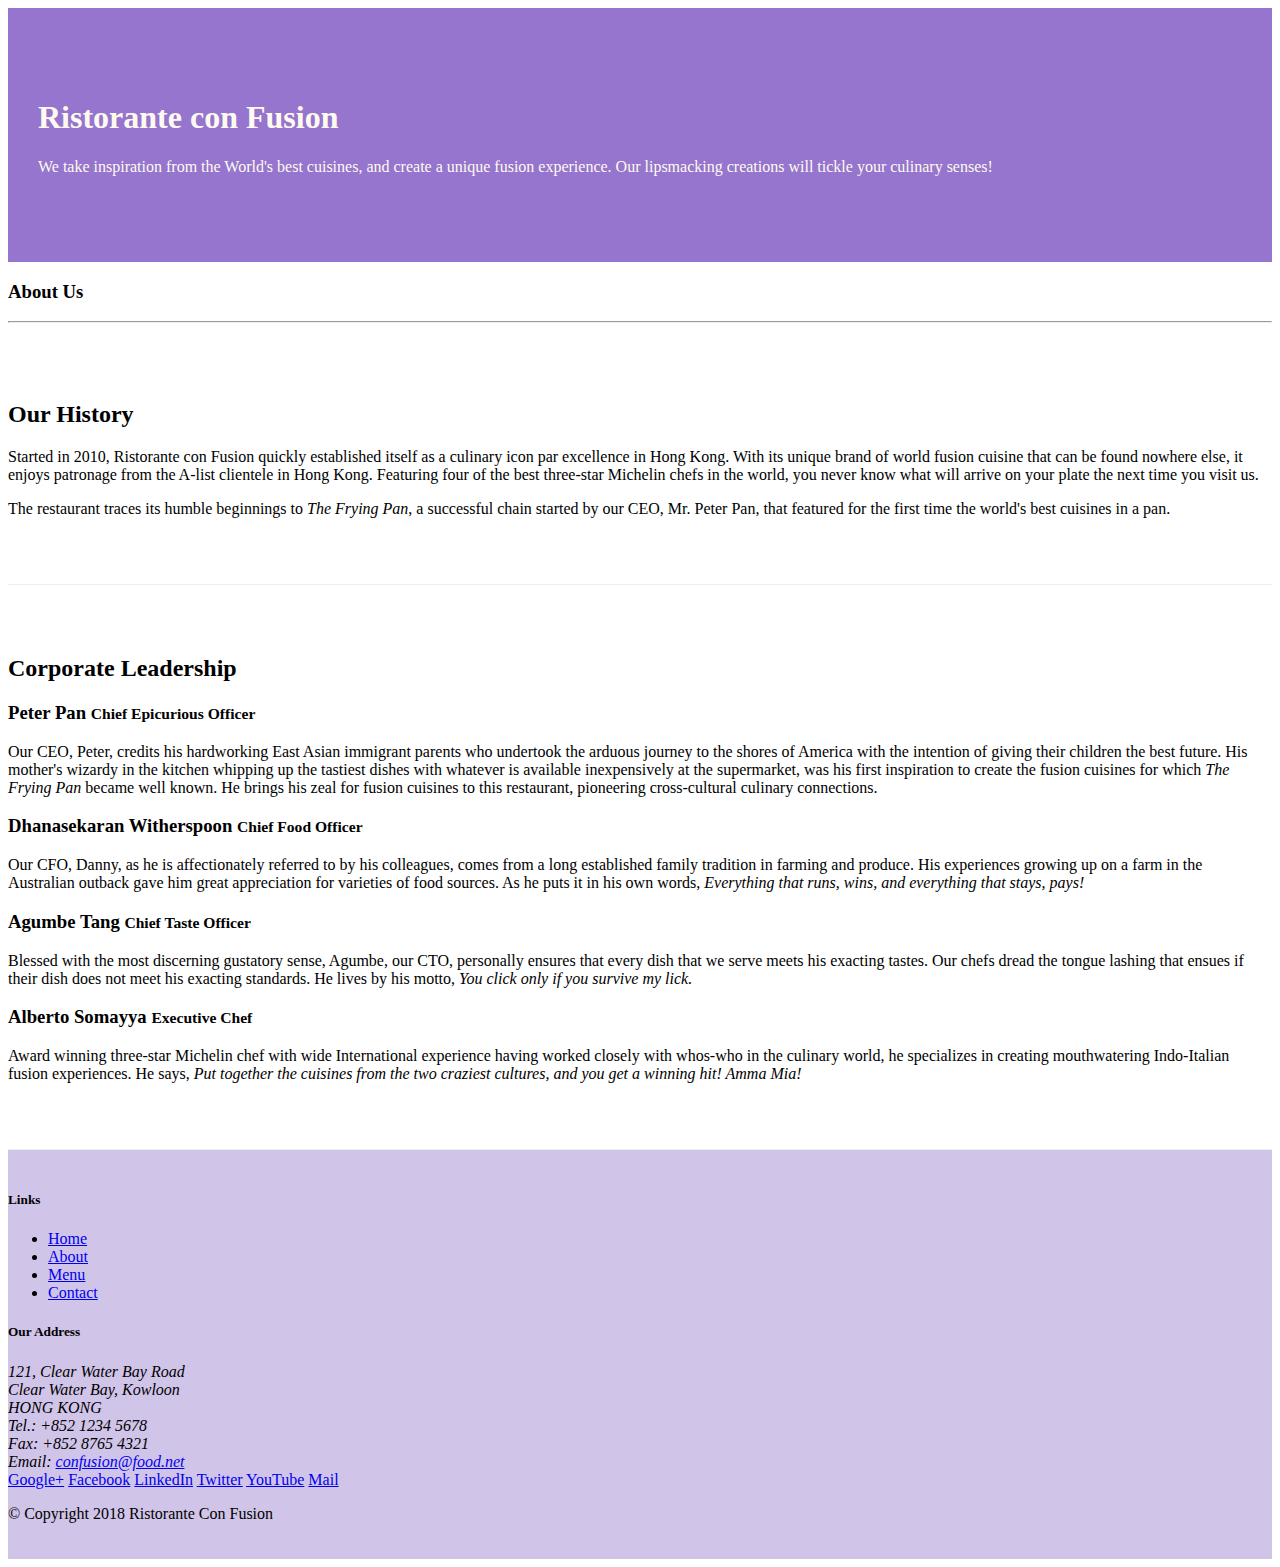
==== aboutus.html @ df7f3eb3 "assignment 1" ====
<!DOCTYPE html>
<html lang="en">

<head>
        <!-- Required meta tags always come first -->
        <meta charset="utf-8">
        <meta name="viewport" content="width=device-width, initial-scale=1, shrink-to-fit=no">
        <meta http-equiv="x-ua-compatible" content="ie=edge">
    
        <!-- Bootstrap CSS -->
        <link rel="stylesheet" href="node_modules/bootstrap/dist/css/bootstrap.min.css">
        <link rel="stylesheet" href='css/styles.css'>
    <title>Ristorante Con Fusion: About Us</title>

</head>

<body>

    <header class="jumbotron">
        <div class="container">
            <div class="row row-header">
                <div class="col-12 col-sm-6">
                    <h1>Ristorante con Fusion</h1>
                    <p>We take inspiration from the World's best cuisines, and create a unique fusion experience. Our lipsmacking creations will tickle your culinary senses!</p>
                </div>
                <div class="col-12 col-sm">
                </div>
            </div>
        </div>
    </header>

    <div>
        <div class="container">
            <div class="row">
                <div class="col">
                 <h3>About Us</h3>
                <hr>
            </div>
            </div>
        </div>

        <div class="container">
            <div class="row row-content">
                <div class="col-12 col-sm-6"> 
                <h2>Our History</h2>
                <p>Started in 2010, Ristorante con Fusion quickly established itself as a culinary icon par excellence in Hong Kong. With its unique brand of world fusion cuisine that can be found nowhere else, it enjoys patronage from the A-list clientele in Hong Kong.  Featuring four of the best three-star Michelin chefs in the world, you never know what will arrive on your plate the next time you visit us.</p>
                <p>The restaurant traces its humble beginnings to <em>The Frying Pan</em>, a successful chain started by our CEO, Mr. Peter Pan, that featured for the first time the world's best cuisines in a pan.</p>
                </div>
            </div>
            <div>
            </div>
        </div>


        <div class="container">
            <div class="row row-content">
            <div class="col-12 col-sm-12 ">

                <h2>Corporate Leadership</h2>
                
                <h3>Peter Pan <small> Chief Epicurious Officer </small> </h3>
                <p class="d-none d-sm-block">Our CEO, Peter, credits his hardworking East Asian immigrant parents who undertook the arduous journey to the shores of America with the intention of giving their children the best future. His mother's wizardy in the kitchen whipping up the tastiest dishes with whatever is available inexpensively at the supermarket, was his first inspiration to create the fusion cuisines for which <em>The Frying Pan</em> became well known. He brings his zeal for fusion cuisines to this restaurant, pioneering cross-cultural culinary connections.</p>
                
                <h3>Dhanasekaran Witherspoon <small>Chief Food Officer</small></h3>
                <p class="d-none d-sm-block">Our CFO, Danny, as he is affectionately referred to by his colleagues, comes from a long established family tradition in farming and produce. His experiences growing up on a farm in the Australian outback gave him great appreciation for varieties of food sources. As he puts it in his own words, <em>Everything that runs, wins, and everything that stays, pays!</em></p>
                
                <h3 >Agumbe Tang <small>Chief Taste Officer</small></h3>        
                <p class="d-none d-sm-block">Blessed with the most discerning gustatory sense, Agumbe, our CTO, personally ensures that every dish that we serve meets his exacting tastes. Our chefs dread the tongue lashing that ensues if their dish does not meet his exacting standards. He lives by his motto, <em>You click only if you survive my lick.</em></p>
                
                <h3>Alberto Somayya <small>Executive Chef</small></h3>       
                <p class="d-none d-sm-block">Award winning three-star Michelin chef with wide International experience having worked closely with whos-who in the culinary world, he specializes in creating mouthwatering Indo-Italian fusion experiences. He says, <em>Put together the cuisines from the two craziest cultures, and you get a winning hit! Amma Mia!</em></p>
           
            </div>
            </div>
       </div>

    </div>

    <footer class="footer">
        <div class="container">
            <div class="row">             
                <div class="col-4 offset-1 col-sm-2">
                    <h5>Links</h5>
                    <ul class="list-unstyled">
                        <li><a href="#">Home</a></li>
                        <li><a href="#">About</a></li>
                        <li><a href="#">Menu</a></li>
                        <li><a href="#">Contact</a></li>
                    </ul>
                </div>
                <div class="col-7 col-sm-5">
                    <h5>Our Address</h5>
                    <address>
		              121, Clear Water Bay Road<br>
		              Clear Water Bay, Kowloon<br>
		              HONG KONG<br>
		              Tel.: +852 1234 5678<br>
		              Fax: +852 8765 4321<br>
		              Email: <a href="mailto:confusion@food.net">confusion@food.net</a>
		           </address>
                </div>
                <div class="col-12 col-sm-4 align-self-center">
                    <div class="text-center">
                        <a href="http://google.com/+">Google+</a>
                        <a href="http://www.facebook.com/profile.php?id=">Facebook</a>
                        <a href="http://www.linkedin.com/in/">LinkedIn</a>
                        <a href="http://twitter.com/">Twitter</a>
                        <a href="http://youtube.com/">YouTube</a>
                        <a href="mailto:">Mail</a>
                    </div>
                </div>
           </div>
           <div class="row justify-content-center">             
                <div class="col-auto">
                    <p>© Copyright 2018 Ristorante Con Fusion</p>
                </div>
           </div>
        </div>
    </footer>
    <script src="node_modules/jquery/dist/jquery.slim.min.js"></script>
    <script src="node_modules/popper.js/dist/umd/popper.min.js"></script>
    <script src="node_modules/bootstrap/dist/js/bootstrap.min.js"></script>
</body>

</html>
---- css/styles.css ----
.row-header {
    margin: 0px auto;
    padding: 0px auto;
}

.row-content{
    margin:0px auto;
    padding:50px 0px 50px 0px;
    border-bottom: 1px ridge;
    min-height: 100px;
}

.footer {
    background-color: #D1C4E9;
    margin:0px auto;
    padding: 20px 0px 20px 0px;
}

.jumbotron { 
    padding:70px 30px 70px 30px;
    margin:0px auto;
    background: #9575cd;
    color: floralwhite;
}

.address {
    font-size: 80%;
    margin: 10px;
    columns: #0f0f0f;
}

.hr {
    display: block;
    unicode-bidi: isolate;
    margin-block-start: 0.5em;
    margin-block-end: 0.5em;
    margin-inline-start: auto;
    margin-inline-end: auto;
    overflow: hidden;
    border-style: inset;
    border-width: 1px;
}
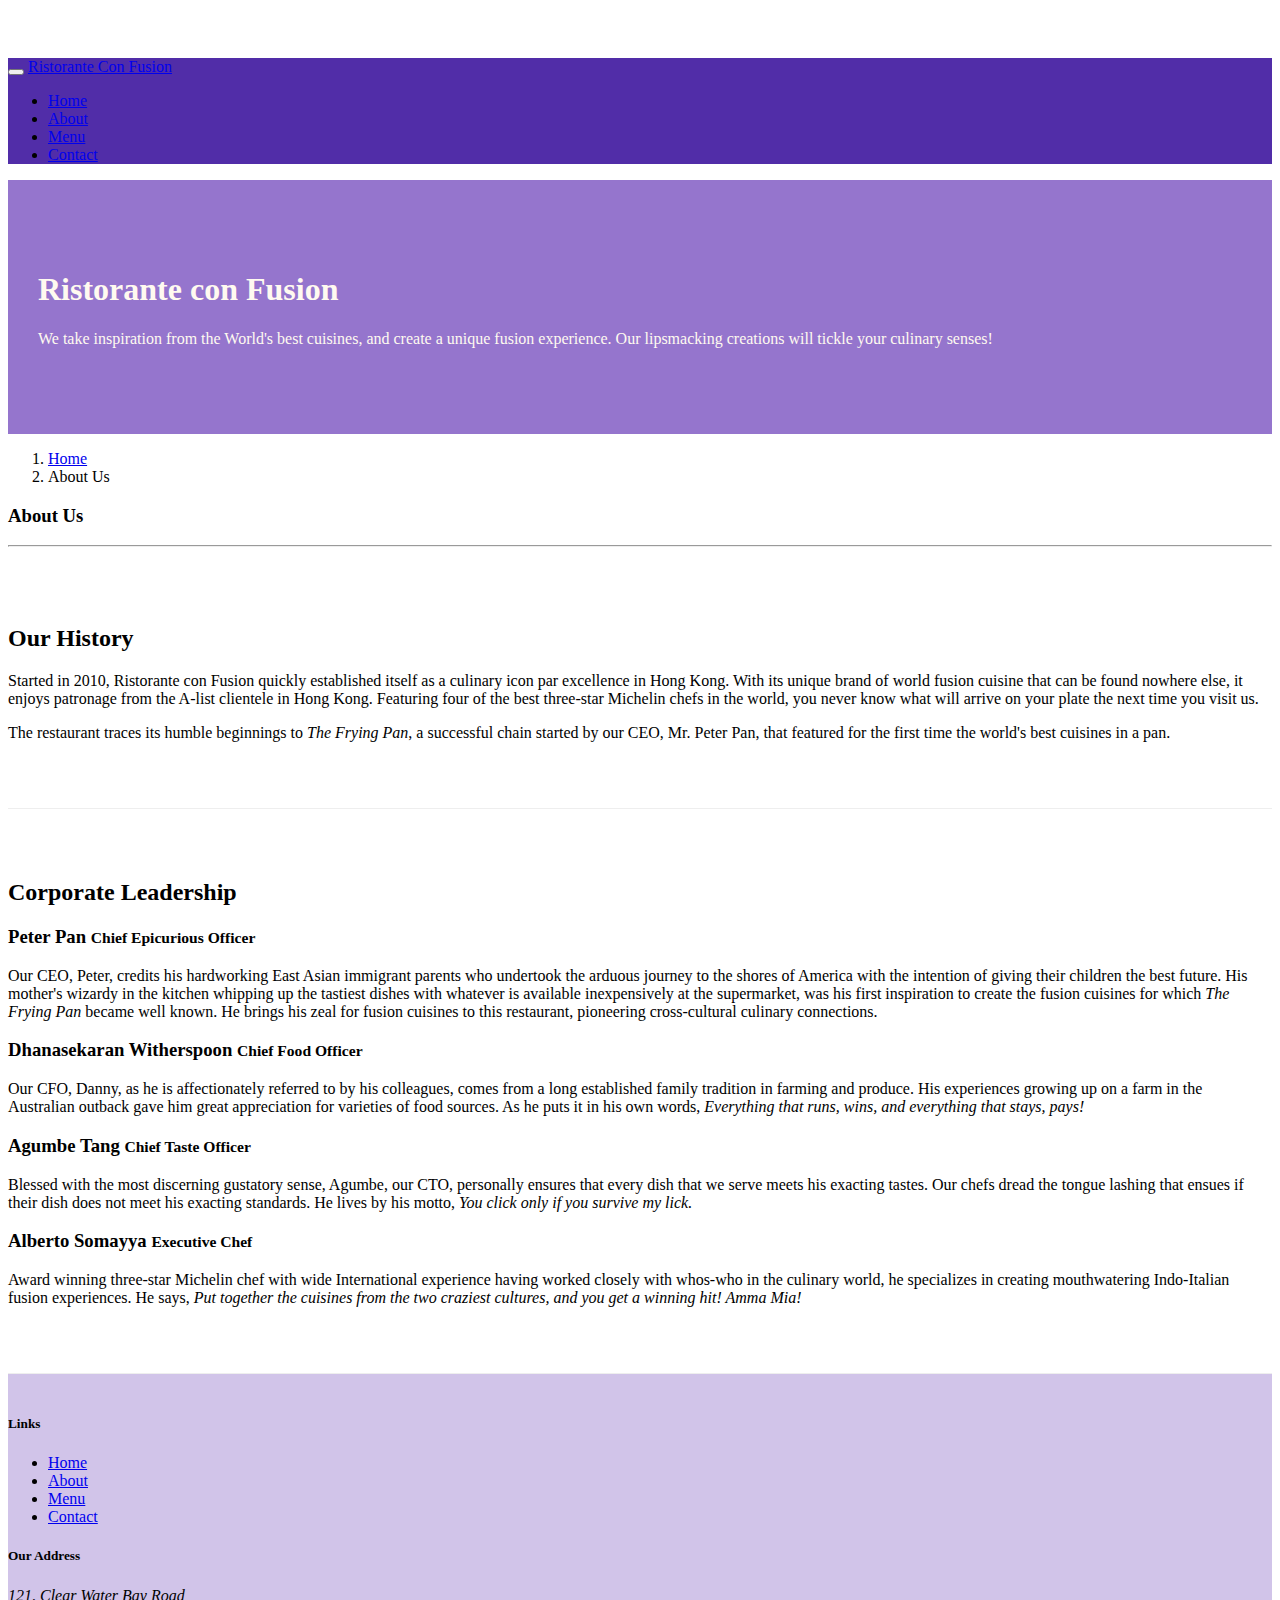
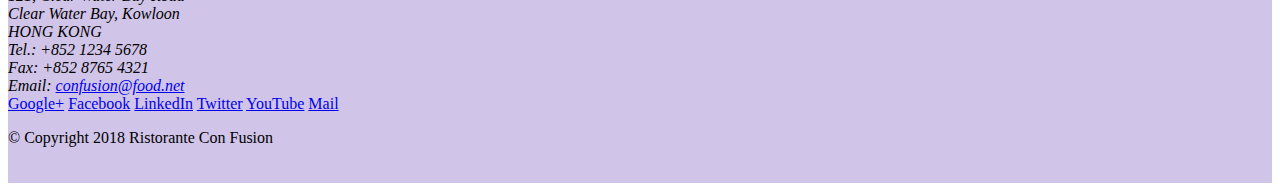
==== commit 2fd6d95f: "nav bar and breadcrumbs" ====
--- a/aboutus.html
+++ b/aboutus.html
@@ -9,13 +9,30 @@
     
         <!-- Bootstrap CSS -->
         <link rel="stylesheet" href="node_modules/bootstrap/dist/css/bootstrap.min.css">
+        <link rel="stylesheet" href="node_modules/font-awesome/css/font-awesome.min.css">
+        <link rel="stylesheet" href="node_modules/bootstrap-social/bootstrap-social.css">
         <link rel="stylesheet" href='css/styles.css'>
     <title>Ristorante Con Fusion: About Us</title>
 
 </head>
 
 <body>
-
+    <nav class="navbar navbar-dark navbar-expand-sm fixed-top">
+        <div class="container">
+            <button class="navbar-toggler" type="button" data-toggle="collapse" data-target="#Navbar">
+                <span class="navbar-toggler-icon"></span>
+            </button>
+           <a class="navbar-brand" href="./index.html">Ristorante Con Fusion</a>
+           <div class="collapse navbar-collapse" id="Navbar">
+                <ul class="navbar-nav mr-auto">
+                    <li class="nav-item active"><a class="nav-link" href="./index.html">Home</a></li>
+                    <li class="nav-item"><a class="nav-link" href="./aboutus.html">About</a></li>
+                    <li class="nav-item"><a class="nav-link" href="#">Menu</a></li>
+                    <li class="nav-item"><a class="nav-link" href="#">Contact</a></li>
+                </ul>      
+            </div>      
+        </div>
+    </nav>
     <header class="jumbotron">
         <div class="container">
             <div class="row row-header">
@@ -31,6 +48,10 @@
 
     <div>
         <div class="container">
+            <ol class="col-12 breadcrumb">
+                <li class="breadcrumb-item"><a href="./index.html">Home</a></li>
+                <li class="breadcrumb-item active">About Us</li>
+            </ol>
             <div class="row">
                 <div class="col">
                  <h3>About Us</h3>
--- a/css/styles.css
+++ b/css/styles.css
@@ -29,14 +29,11 @@
     columns: #0f0f0f;
 }
 
-.hr {
-    display: block;
-    unicode-bidi: isolate;
-    margin-block-start: 0.5em;
-    margin-block-end: 0.5em;
-    margin-inline-start: auto;
-    margin-inline-end: auto;
-    overflow: hidden;
-    border-style: inset;
-    border-width: 1px;
-}+body{
+    padding:50px 0px 0px 0px;
+    z-index:0;
+}
+
+.navbar-dark {
+     background-color: #512DA8;
+}
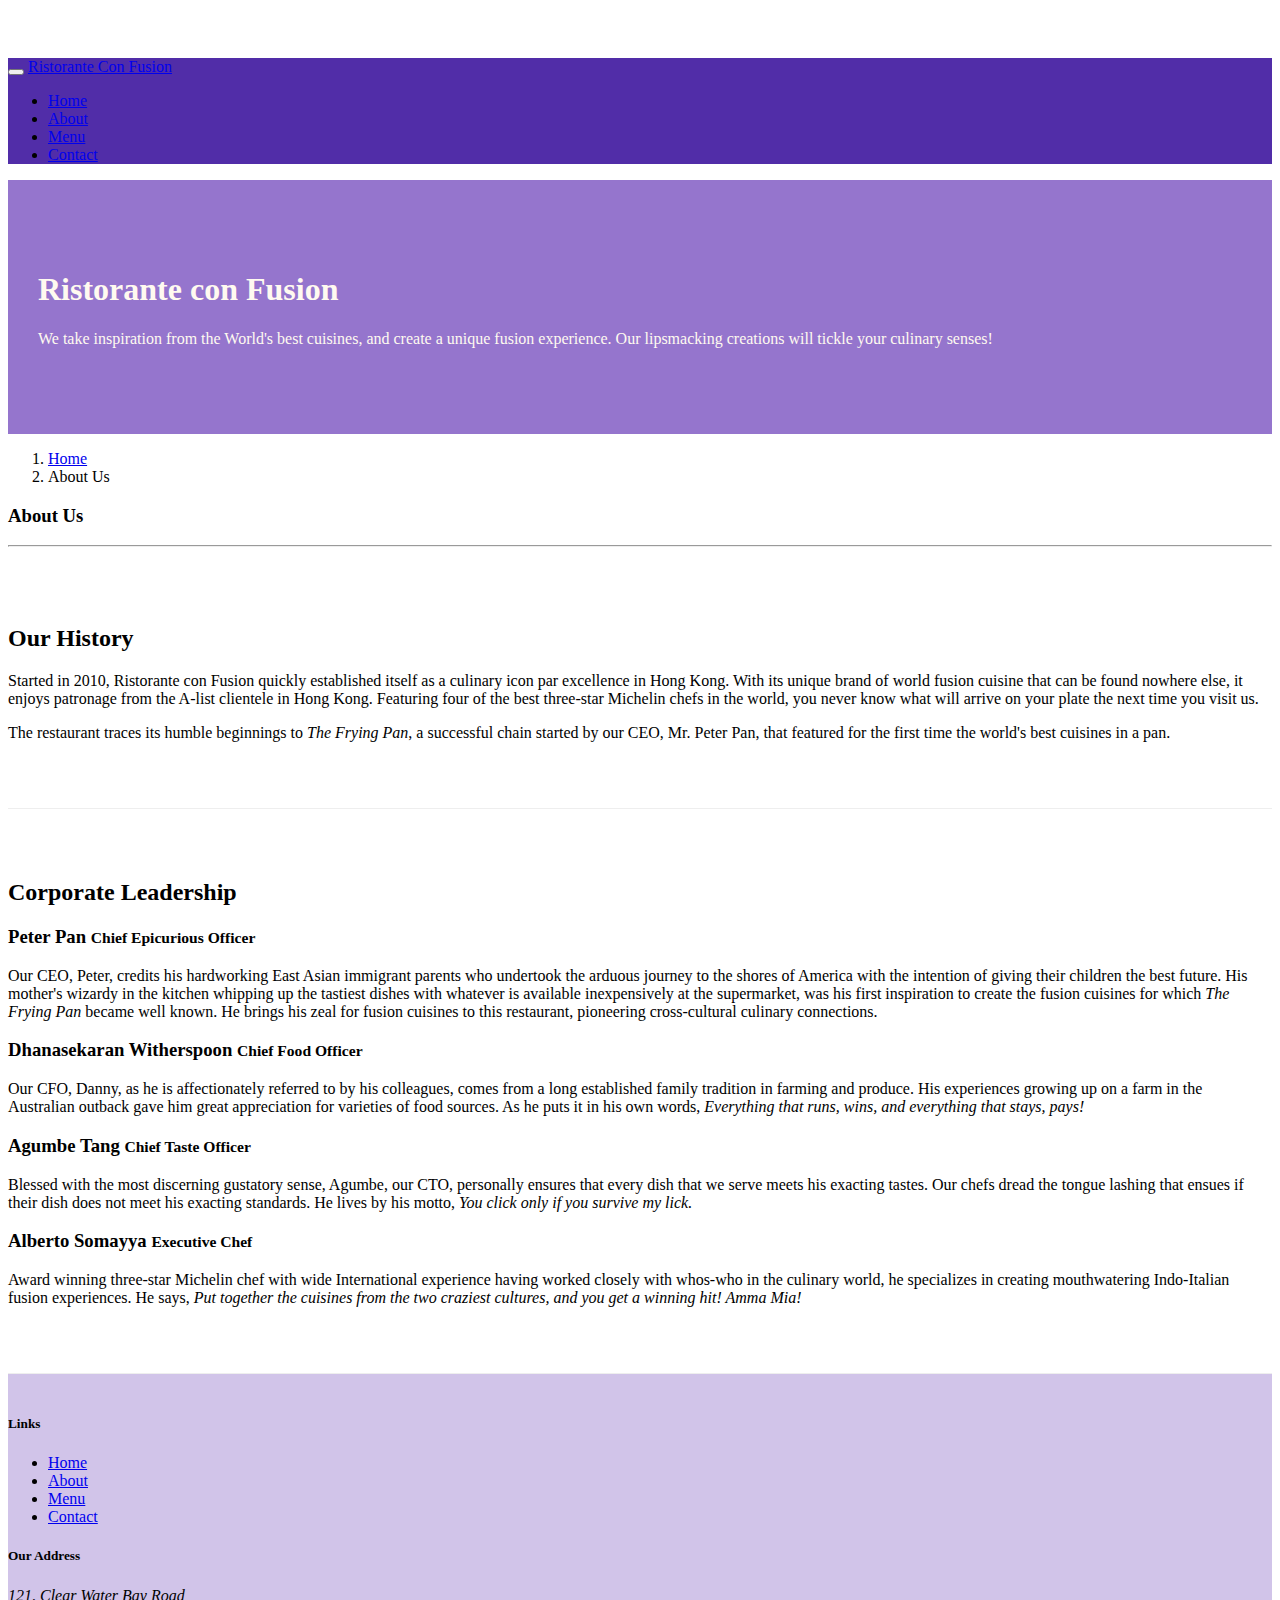
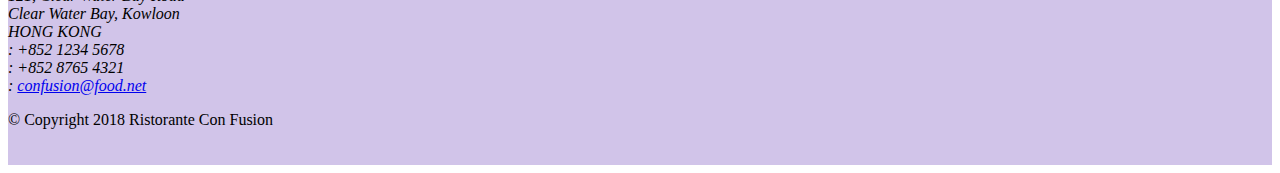
==== commit a974347a: "icons" ====
--- a/aboutus.html
+++ b/aboutus.html
@@ -25,10 +25,10 @@
            <a class="navbar-brand" href="./index.html">Ristorante Con Fusion</a>
            <div class="collapse navbar-collapse" id="Navbar">
                 <ul class="navbar-nav mr-auto">
-                    <li class="nav-item active"><a class="nav-link" href="./index.html">Home</a></li>
-                    <li class="nav-item"><a class="nav-link" href="./aboutus.html">About</a></li>
-                    <li class="nav-item"><a class="nav-link" href="#">Menu</a></li>
-                    <li class="nav-item"><a class="nav-link" href="#">Contact</a></li>
+                    <li class="nav-item"><a class="nav-link" href="./index.html"><span class="fa fa-home fa-lg"></span> Home</a></li>
+                    <li class="nav-item active"><a class="nav-link" href="#"><span class="fa fa-info fa-lg"></span> About</a></li>
+                    <li class="nav-item"><a class="nav-link" href="#"><span class="fa fa-list fa-lg"></span> Menu</a></li>
+                    <li class="nav-item"><a class="nav-link" href="#"><span class="fa fa-address-card fa-lg"></span> Contact</a></li>
                 </ul>      
             </div>      
         </div>
@@ -103,34 +103,40 @@
                 <div class="col-4 offset-1 col-sm-2">
                     <h5>Links</h5>
                     <ul class="list-unstyled">
-                        <li><a href="#">Home</a></li>
-                        <li><a href="#">About</a></li>
-                        <li><a href="#">Menu</a></li>
-                        <li><a href="#">Contact</a></li>
+                        <li class="nav-item"><a class="nav-link" href="./index.html"><span class="fa fa-home fa-lg"></span> Home</a></li>
+                        <li class="nav-item active"><a class="nav-link" href="#"><span class="fa fa-info fa-lg"></span> About</a></li>
+                        <li class="nav-item"><a class="nav-link" href="#"><span class="fa fa-list fa-lg"></span> Menu</a></li>
+                        <li class="nav-item"><a class="nav-link" href="#"><span class="fa fa-address-card fa-lg"></span> Contact</a></li>
                     </ul>
                 </div>
-                <div class="col-7 col-sm-5">
+                <div class="col-7 col-sm-4">
                     <h5>Our Address</h5>
                     <address>
 		              121, Clear Water Bay Road<br>
 		              Clear Water Bay, Kowloon<br>
 		              HONG KONG<br>
-		              Tel.: +852 1234 5678<br>
-		              Fax: +852 8765 4321<br>
-		              Email: <a href="mailto:confusion@food.net">confusion@food.net</a>
+                      <i class="fa fa-phone fa-lg"></i>: +852 1234 5678<br>
+                      <i class="fa fa-fax fa-lg"></i>: +852 8765 4321<br>
+                      <i class="fa fa-envelope fa-lg"></i>: 
+                      <a href="mailto:confusion@food.net">confusion@food.net</a>
+
 		           </address>
                 </div>
+
                 <div class="col-12 col-sm-4 align-self-center">
                     <div class="text-center">
-                        <a href="http://google.com/+">Google+</a>
-                        <a href="http://www.facebook.com/profile.php?id=">Facebook</a>
-                        <a href="http://www.linkedin.com/in/">LinkedIn</a>
-                        <a href="http://twitter.com/">Twitter</a>
-                        <a href="http://youtube.com/">YouTube</a>
-                        <a href="mailto:">Mail</a>
+                        <a class="btn btn-social-icon btn-google" href="http://google.com/+"><i class="fa fa-google-plus"></i></a>
+                        <a class="btn btn-social-icon btn-facebook" href="http://www.facebook.com/profile.php?id="><i class="fa fa-facebook"></i></a>
+                        <a class="btn btn-social-icon btn-linkedin" href="http://www.linkedin.com/in/"><i class="fa fa-linkedin"></i></a>
+                        <a class="btn btn-social-icon btn-twitter" href="http://twitter.com/"><i class="fa fa-twitter"></i></a>
+                        <a class="btn btn-social-icon btn-google" href="http://youtube.com/"><i class="fa fa-youtube"></i></a>
+                        <a class="btn btn-social-icon" href="mailto:"><i class="fa fa-envelope-o"></i></a>
+                    
+                        </div>
                     </div>
                 </div>
            </div>
+
            <div class="row justify-content-center">             
                 <div class="col-auto">
                     <p>© Copyright 2018 Ristorante Con Fusion</p>
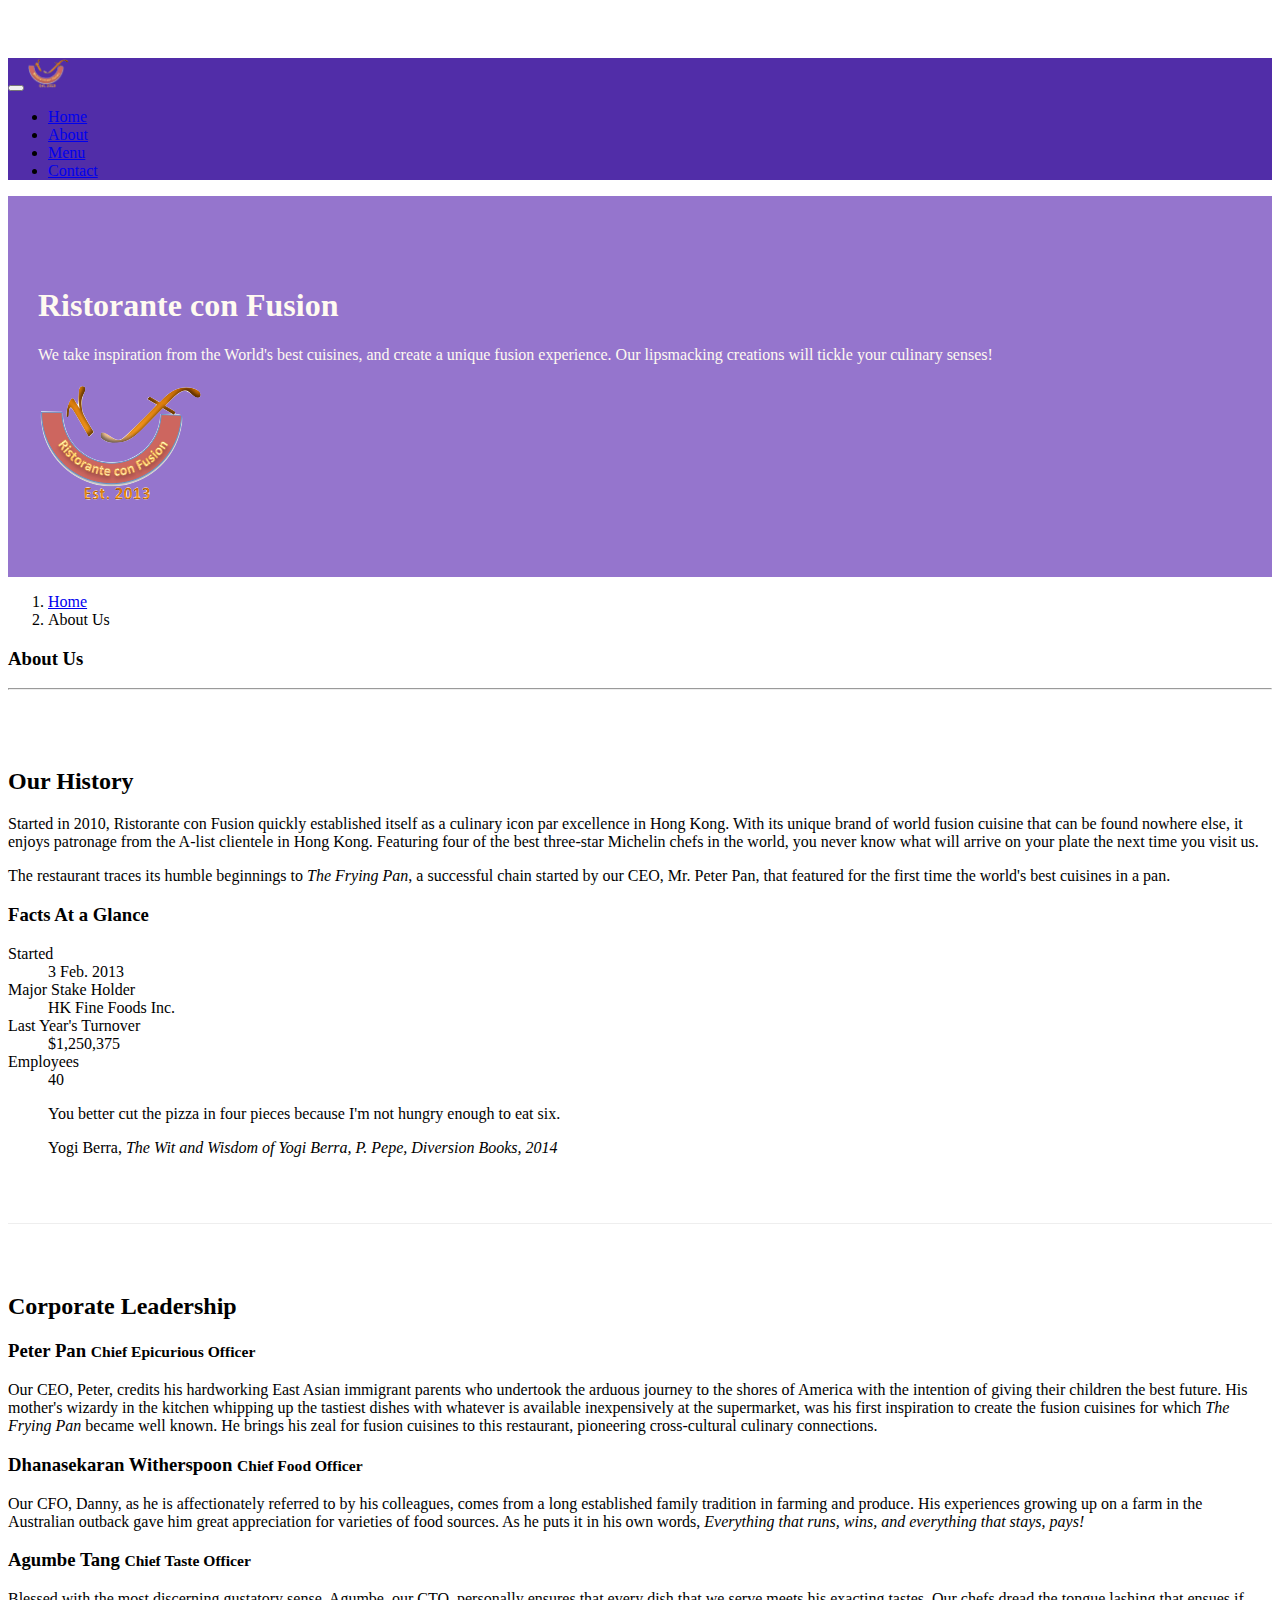
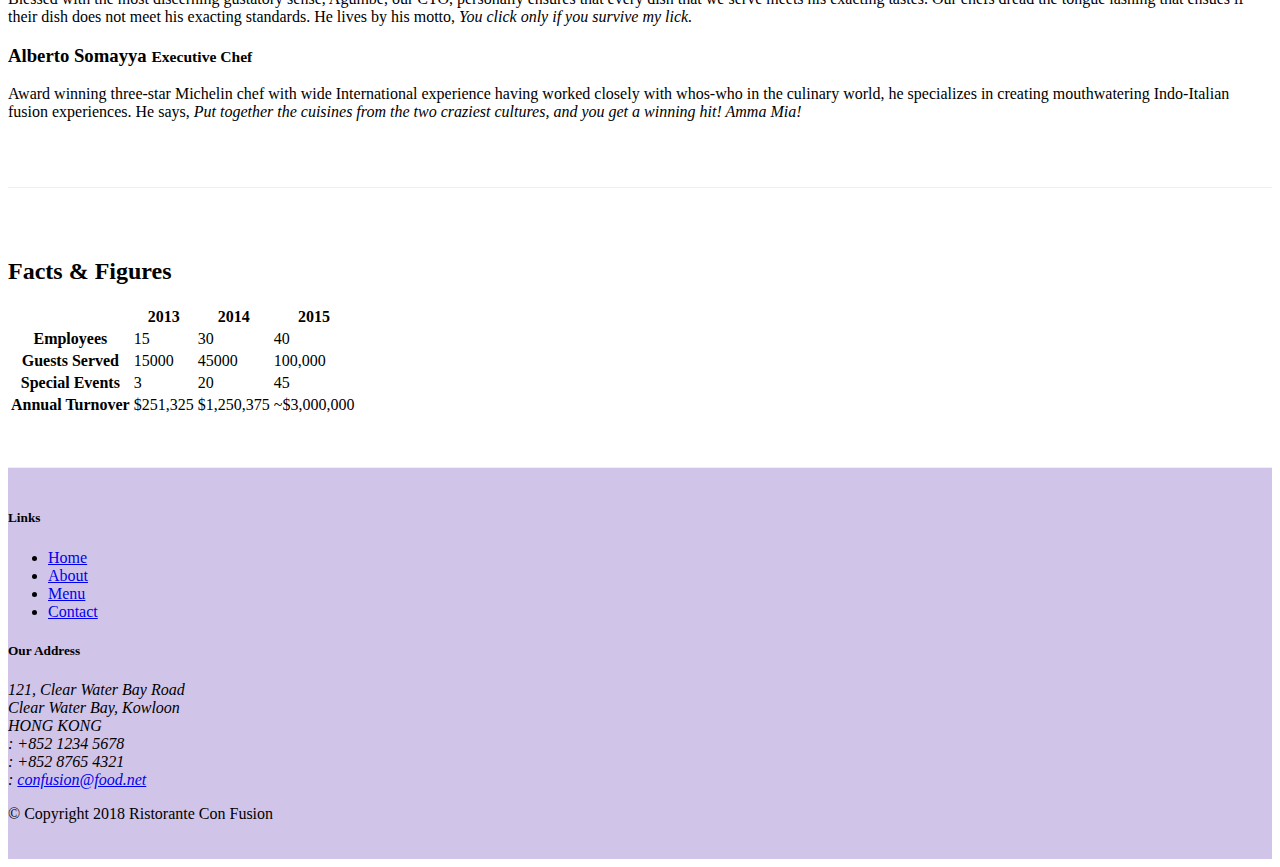
==== commit 642922cf: "tables ,cards and alerts" ====
--- a/aboutus.html
+++ b/aboutus.html
@@ -22,13 +22,14 @@
             <button class="navbar-toggler" type="button" data-toggle="collapse" data-target="#Navbar">
                 <span class="navbar-toggler-icon"></span>
             </button>
-           <a class="navbar-brand" href="./index.html">Ristorante Con Fusion</a>
+           <a class="navbar-brand" href="./index.html"><a class="navbar-brand mr-auto" href="#"><img src="img/logo.png" height="30" width="41"></a>
+            
            <div class="collapse navbar-collapse" id="Navbar">
                 <ul class="navbar-nav mr-auto">
                     <li class="nav-item"><a class="nav-link" href="./index.html"><span class="fa fa-home fa-lg"></span> Home</a></li>
                     <li class="nav-item active"><a class="nav-link" href="#"><span class="fa fa-info fa-lg"></span> About</a></li>
                     <li class="nav-item"><a class="nav-link" href="#"><span class="fa fa-list fa-lg"></span> Menu</a></li>
-                    <li class="nav-item"><a class="nav-link" href="#"><span class="fa fa-address-card fa-lg"></span> Contact</a></li>
+                    <li class="nav-item"><a class="nav-link" href="./contactus.html"><span class="fa fa-address-card fa-lg"></span> Contact</a></li>
                 </ul>      
             </div>      
         </div>
@@ -40,7 +41,8 @@
                     <h1>Ristorante con Fusion</h1>
                     <p>We take inspiration from the World's best cuisines, and create a unique fusion experience. Our lipsmacking creations will tickle your culinary senses!</p>
                 </div>
-                <div class="col-12 col-sm">
+                <div class="col-12 col-sm align-self-center">
+                    <img src="img/logo.png" class="img-fluid">
                 </div>
             </div>
         </div>
@@ -67,10 +69,37 @@
                 <p>Started in 2010, Ristorante con Fusion quickly established itself as a culinary icon par excellence in Hong Kong. With its unique brand of world fusion cuisine that can be found nowhere else, it enjoys patronage from the A-list clientele in Hong Kong.  Featuring four of the best three-star Michelin chefs in the world, you never know what will arrive on your plate the next time you visit us.</p>
                 <p>The restaurant traces its humble beginnings to <em>The Frying Pan</em>, a successful chain started by our CEO, Mr. Peter Pan, that featured for the first time the world's best cuisines in a pan.</p>
                 </div>
-            </div>
-            <div>
-            </div>
-        </div>
+                <div class="col-12 col-sm-6">
+                    <div class="card">
+                        <h3 class="card-header bg-primary text-white">Facts At a Glance</h3>
+                        <div class="card-body">
+                            <dl class="row">
+                                <dt class="col-6">Started</dt>
+                                <dd class="col-6">3 Feb. 2013</dd>
+                                <dt class="col-6">Major Stake Holder</dt>
+                                <dd class="col-6">HK Fine Foods Inc.</dd>
+                                <dt class="col-6">Last Year's Turnover</dt>
+                                <dd class="col-6">$1,250,375</dd>
+                                <dt class="col-6">Employees</dt>
+                                <dd class="col-6">40</dd>
+                            </dl>
+                        </div>
+                    </div>
+                </div>
+                <div class="col-12">
+                    <div class="card card-body bg-light">
+                        <blockquote class="blockquote">
+                            <p class="mb-0">You better cut the pizza in four pieces because
+                                I'm not hungry enough to eat six.</p>
+                            <footer class="blockquote-footer">Yogi Berra,
+                                <cite title="Source Title">The Wit and Wisdom of Yogi Berra,
+                                P. Pepe, Diversion Books, 2014</cite>
+                            </footer>
+                        </blockquote>
+                    </div>
+                </div>
+            </div>
+            </div>
 
 
         <div class="container">
@@ -92,6 +121,53 @@
                 <p class="d-none d-sm-block">Award winning three-star Michelin chef with wide International experience having worked closely with whos-who in the culinary world, he specializes in creating mouthwatering Indo-Italian fusion experiences. He says, <em>Put together the cuisines from the two craziest cultures, and you get a winning hit! Amma Mia!</em></p>
            
             </div>
+            </div>
+            <div class="row row-content">
+                <div class="col-12 col-sm-9">
+                    <h2>Facts &amp; Figures</h2>
+
+                    <div class="table-responsive">
+                        <table class ="table table-striped">
+                            <thead class="thead-dark">
+                                <tr>
+                                    <th>&nbsp;</th>
+                                    <th>2013</th>
+                                    <th>2014</th>
+                                    <th>2015</th>
+                                </tr>
+                            </thead>
+                            <tbody>
+                                <tr>
+                                    <th>Employees</th>
+                                    <td>15</td>
+                                    <td>30</td>
+                                    <td>40</td>
+                                </tr>
+                                <tr>
+                                    <th>Guests Served</th>
+                                    <td>15000</td>
+                                    <td>45000</td>
+                                    <td>100,000</td>
+                                </tr>
+                                <tr>
+                                    <th>Special Events</th>
+                                    <td>3</td>
+                                    <td>20</td>
+                                    <td>45</td>
+                                </tr>
+                                <tr>
+                                    <th>Annual Turnover</th>
+                                    <td>$251,325</td>
+                                    <td>$1,250,375</td>
+                                    <td>~$3,000,000</td>
+                                </tr>
+                            </tbody>
+                        </table>
+                    </div>
+                            </tbody>
+
+
+                </div>
             </div>
        </div>
 
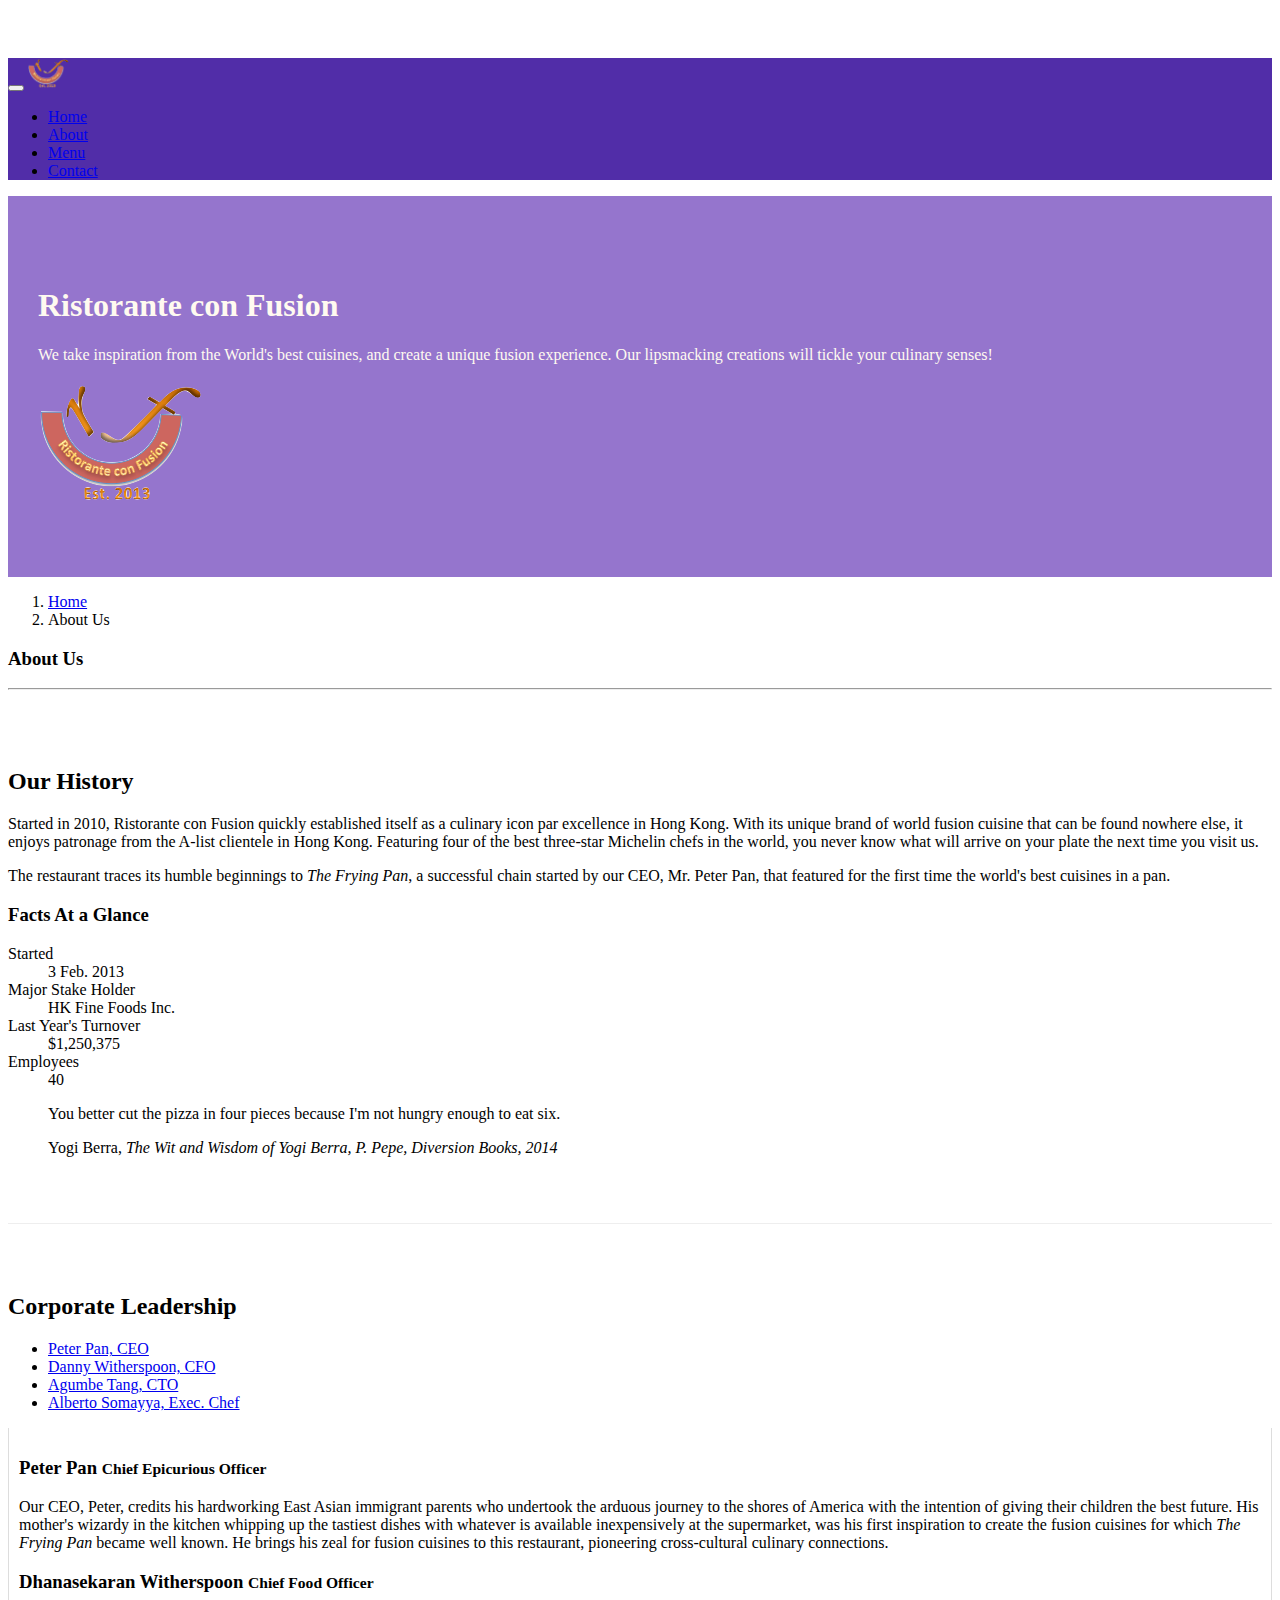
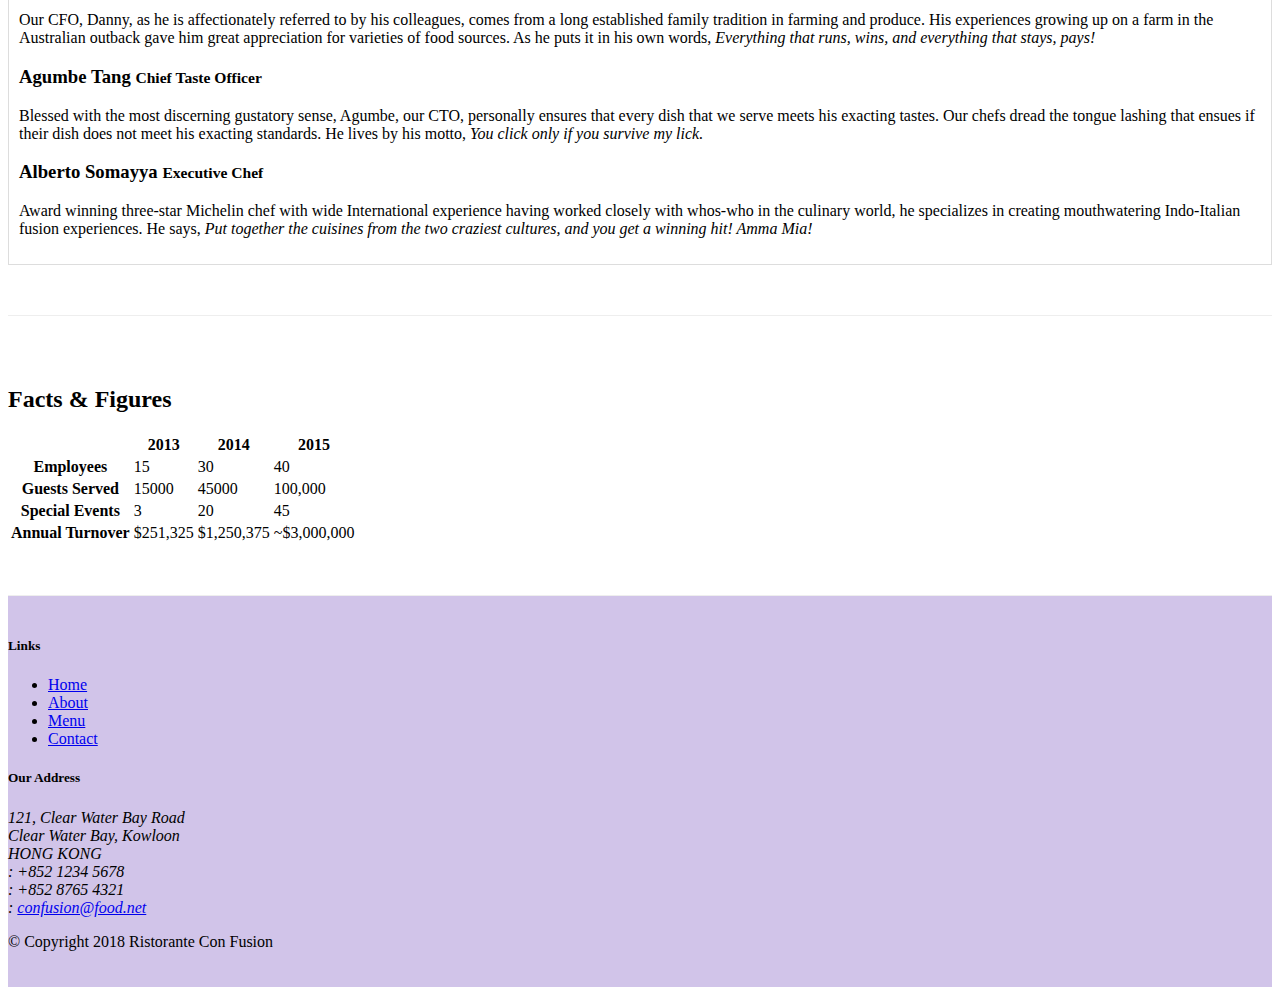
==== commit f0a59f03: "tabs" ====
--- a/aboutus.html
+++ b/aboutus.html
@@ -107,19 +107,48 @@
             <div class="col-12 col-sm-12 ">
 
                 <h2>Corporate Leadership</h2>
-                
-                <h3>Peter Pan <small> Chief Epicurious Officer </small> </h3>
-                <p class="d-none d-sm-block">Our CEO, Peter, credits his hardworking East Asian immigrant parents who undertook the arduous journey to the shores of America with the intention of giving their children the best future. His mother's wizardy in the kitchen whipping up the tastiest dishes with whatever is available inexpensively at the supermarket, was his first inspiration to create the fusion cuisines for which <em>The Frying Pan</em> became well known. He brings his zeal for fusion cuisines to this restaurant, pioneering cross-cultural culinary connections.</p>
-                
-                <h3>Dhanasekaran Witherspoon <small>Chief Food Officer</small></h3>
-                <p class="d-none d-sm-block">Our CFO, Danny, as he is affectionately referred to by his colleagues, comes from a long established family tradition in farming and produce. His experiences growing up on a farm in the Australian outback gave him great appreciation for varieties of food sources. As he puts it in his own words, <em>Everything that runs, wins, and everything that stays, pays!</em></p>
-                
-                <h3 >Agumbe Tang <small>Chief Taste Officer</small></h3>        
-                <p class="d-none d-sm-block">Blessed with the most discerning gustatory sense, Agumbe, our CTO, personally ensures that every dish that we serve meets his exacting tastes. Our chefs dread the tongue lashing that ensues if their dish does not meet his exacting standards. He lives by his motto, <em>You click only if you survive my lick.</em></p>
-                
-                <h3>Alberto Somayya <small>Executive Chef</small></h3>       
-                <p class="d-none d-sm-block">Award winning three-star Michelin chef with wide International experience having worked closely with whos-who in the culinary world, he specializes in creating mouthwatering Indo-Italian fusion experiences. He says, <em>Put together the cuisines from the two craziest cultures, and you get a winning hit! Amma Mia!</em></p>
-           
+                <ul class="nav nav-tabs">
+                    <li class="nav-item">
+                      <a class="nav-link active" href="#peter"
+                        role="tab" data-toggle="tab">Peter Pan, CEO</a>
+                    </li>
+                    <li class="nav-item">
+                      <a class="nav-link" href="#danny" role="tab"
+                        data-toggle="tab">Danny Witherspoon, CFO</a>
+                    </li>
+                    <li class="nav-item">
+                      <a class="nav-link" href="#agumbe"role="tab"
+                        data-toggle="tab">Agumbe Tang, CTO</a>
+                    </li>
+                    <li class="nav-item">
+                      <a class="nav-link" href="#alberto" role="tab"
+                        data-toggle="tab">Alberto Somayya, Exec. Chef</a>
+                    </li>
+                </ul>
+                <div class="tab-content">
+
+                    <div role="tabpanel" class="tab-pane fade show active" id="peter">
+                    <h3>Peter Pan <small> Chief Epicurious Officer </small> </h3>
+                    <p class="d-none d-sm-block">Our CEO, Peter, credits his hardworking East Asian immigrant parents who undertook the arduous journey to the shores of America with the intention of giving their children the best future. His mother's wizardy in the kitchen whipping up the tastiest dishes with whatever is available inexpensively at the supermarket, was his first inspiration to create the fusion cuisines for which <em>The Frying Pan</em> became well known. He brings his zeal for fusion cuisines to this restaurant, pioneering cross-cultural culinary connections.</p>
+                    </div>
+
+                    <div role="tabpanel" class="tab-pane fade show " id="danny">
+                    <h3>Dhanasekaran Witherspoon <small>Chief Food Officer</small></h3>
+                    <p class="d-none d-sm-block">Our CFO, Danny, as he is affectionately referred to by his colleagues, comes from a long established family tradition in farming and produce. His experiences growing up on a farm in the Australian outback gave him great appreciation for varieties of food sources. As he puts it in his own words, <em>Everything that runs, wins, and everything that stays, pays!</em></p>
+                     </div>
+
+                    <div role="tabpanel" class="tab-pane fade show " id="agumbe">
+                    <h3 >Agumbe Tang <small>Chief Taste Officer</small></h3>        
+                    <p class="d-none d-sm-block">Blessed with the most discerning gustatory sense, Agumbe, our CTO, personally ensures that every dish that we serve meets his exacting tastes. Our chefs dread the tongue lashing that ensues if their dish does not meet his exacting standards. He lives by his motto, <em>You click only if you survive my lick.</em></p>
+                    </div>
+                    
+                    <div role="tabpanel" class="tab-pane fade show " id="alberto">
+                    <h3>Alberto Somayya <small>Executive Chef</small></h3>       
+                    <p class="d-none d-sm-block">Award winning three-star Michelin chef with wide International experience having worked closely with whos-who in the culinary world, he specializes in creating mouthwatering Indo-Italian fusion experiences. He says, <em>Put together the cuisines from the two craziest cultures, and you get a winning hit! Amma Mia!</em></p>
+                    </div>
+
+                </div>
+
             </div>
             </div>
             <div class="row row-content">
--- a/css/styles.css
+++ b/css/styles.css
@@ -37,3 +37,11 @@
 .navbar-dark {
      background-color: #512DA8;
 }
+
+
+.tab-content {
+    border-left: 1px solid #ddd;
+    border-right: 1px solid #ddd;
+    border-bottom: 1px solid #ddd;
+    padding: 10px;
+}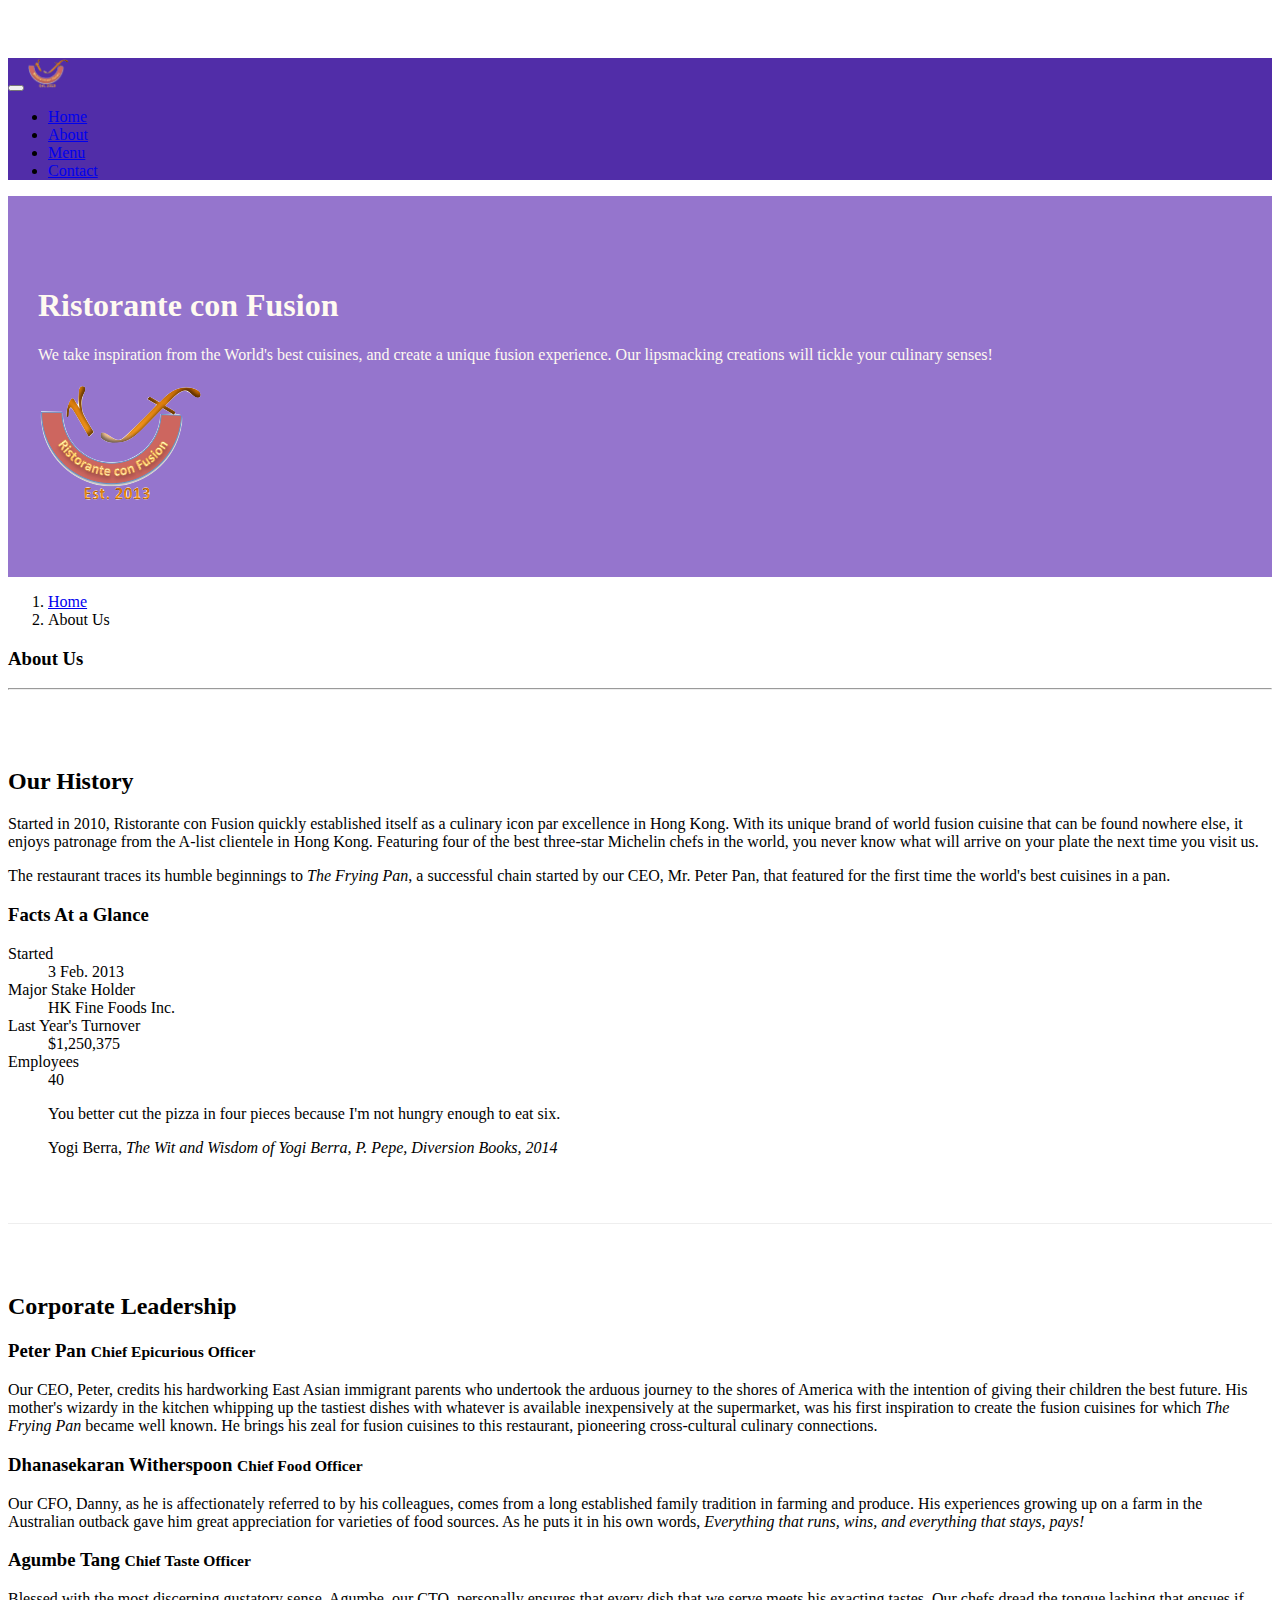
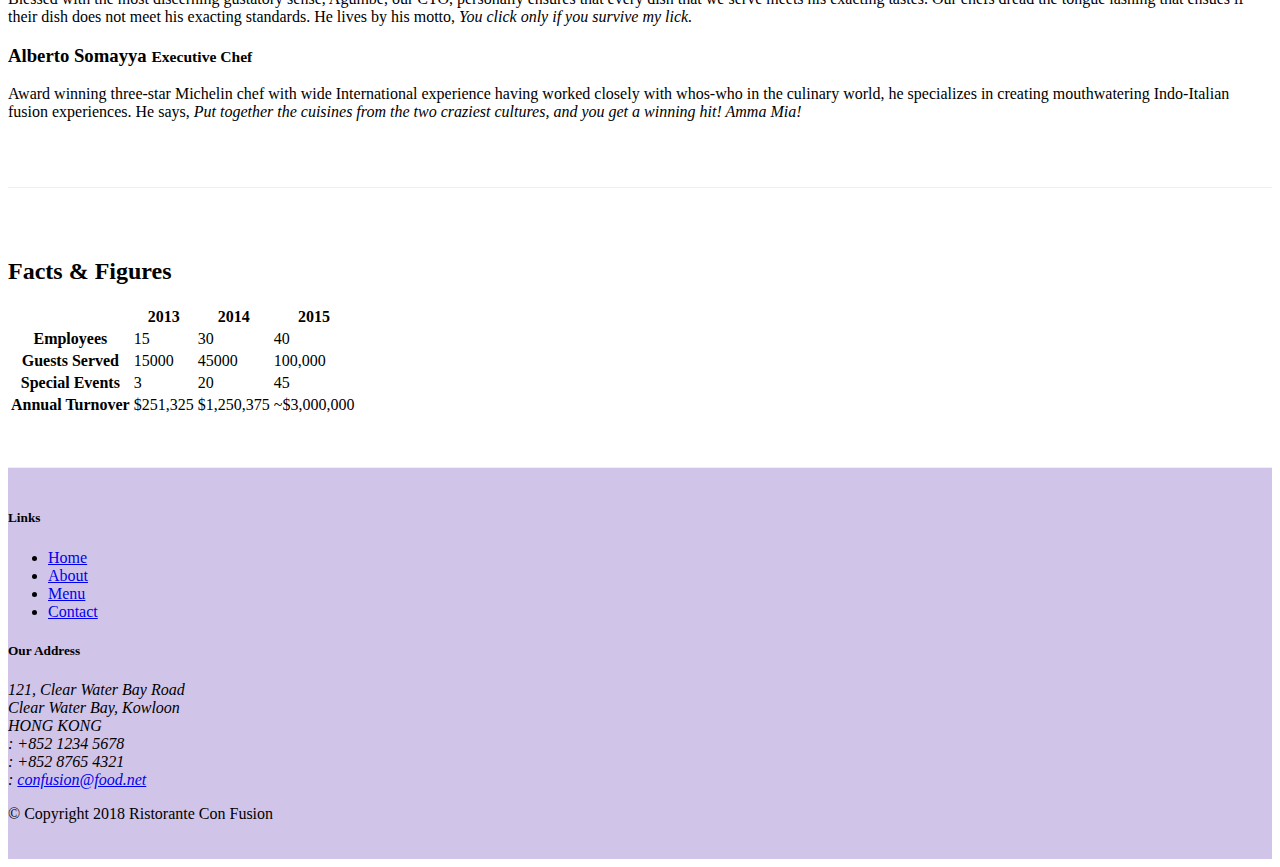
==== commit 2aff45a3: "Accordion" ====
--- a/aboutus.html
+++ b/aboutus.html
@@ -107,49 +107,69 @@
             <div class="col-12 col-sm-12 ">
 
                 <h2>Corporate Leadership</h2>
-                <ul class="nav nav-tabs">
-                    <li class="nav-item">
-                      <a class="nav-link active" href="#peter"
-                        role="tab" data-toggle="tab">Peter Pan, CEO</a>
-                    </li>
-                    <li class="nav-item">
-                      <a class="nav-link" href="#danny" role="tab"
-                        data-toggle="tab">Danny Witherspoon, CFO</a>
-                    </li>
-                    <li class="nav-item">
-                      <a class="nav-link" href="#agumbe"role="tab"
-                        data-toggle="tab">Agumbe Tang, CTO</a>
-                    </li>
-                    <li class="nav-item">
-                      <a class="nav-link" href="#alberto" role="tab"
-                        data-toggle="tab">Alberto Somayya, Exec. Chef</a>
-                    </li>
-                </ul>
-                <div class="tab-content">
-
-                    <div role="tabpanel" class="tab-pane fade show active" id="peter">
-                    <h3>Peter Pan <small> Chief Epicurious Officer </small> </h3>
-                    <p class="d-none d-sm-block">Our CEO, Peter, credits his hardworking East Asian immigrant parents who undertook the arduous journey to the shores of America with the intention of giving their children the best future. His mother's wizardy in the kitchen whipping up the tastiest dishes with whatever is available inexpensively at the supermarket, was his first inspiration to create the fusion cuisines for which <em>The Frying Pan</em> became well known. He brings his zeal for fusion cuisines to this restaurant, pioneering cross-cultural culinary connections.</p>
-                    </div>
-
-                    <div role="tabpanel" class="tab-pane fade show " id="danny">
-                    <h3>Dhanasekaran Witherspoon <small>Chief Food Officer</small></h3>
-                    <p class="d-none d-sm-block">Our CFO, Danny, as he is affectionately referred to by his colleagues, comes from a long established family tradition in farming and produce. His experiences growing up on a farm in the Australian outback gave him great appreciation for varieties of food sources. As he puts it in his own words, <em>Everything that runs, wins, and everything that stays, pays!</em></p>
-                     </div>
-
-                    <div role="tabpanel" class="tab-pane fade show " id="agumbe">
-                    <h3 >Agumbe Tang <small>Chief Taste Officer</small></h3>        
-                    <p class="d-none d-sm-block">Blessed with the most discerning gustatory sense, Agumbe, our CTO, personally ensures that every dish that we serve meets his exacting tastes. Our chefs dread the tongue lashing that ensues if their dish does not meet his exacting standards. He lives by his motto, <em>You click only if you survive my lick.</em></p>
-                    </div>
+                <div id="accordion">
                     
-                    <div role="tabpanel" class="tab-pane fade show " id="alberto">
-                    <h3>Alberto Somayya <small>Executive Chef</small></h3>       
-                    <p class="d-none d-sm-block">Award winning three-star Michelin chef with wide International experience having worked closely with whos-who in the culinary world, he specializes in creating mouthwatering Indo-Italian fusion experiences. He says, <em>Put together the cuisines from the two craziest cultures, and you get a winning hit! Amma Mia!</em></p>
-                    </div>
-
-                </div>
-
-            </div>
+                    <div class="card">
+                        <div class="card-header" role="tab" id="peterhead">
+                        <h3 class="mb-0">
+                            <a data-toggle="collapse" data-target="#peter">
+                            Peter Pan <small>Chief Epicurious Officer</small>
+                            </a>
+                        </h3>
+                        </div>
+                        <div class="collapse show" id="peter" data-parent="#accordion">
+                            <div class="card-body">
+                                <p class="d-none d-sm-block">Our CEO, Peter, credits his hardworking East Asian immigrant parents who undertook the arduous journey to the shores of America with the intention of giving their children the best future. His mother's wizardy in the kitchen whipping up the tastiest dishes with whatever is available inexpensively at the supermarket, was his first inspiration to create the fusion cuisines for which <em>The Frying Pan</em> became well known. He brings his zeal for fusion cuisines to this restaurant, pioneering cross-cultural culinary connections.</p>
+                            </div>
+                        </div>
+                    </div>
+
+                    <div class="card">
+                        <div class="card-header" role="tab" id="dannyhead">
+                        <h3 class="mb-0">
+                            <a class="collapsed" data-toggle="collapse" data-target="#danny">
+                            Dhanasekaran Witherspoon <small>Chief Food Officer</small>
+                            </a>
+                        </h3>
+                    </div>
+                    <div class="collapse" id="danny" data-parent="#accordion">
+                        <div class="card-body">
+                            <p class="d-none d-sm-block">Our CFO, Danny, as he is affectionately referred to by his colleagues, comes from a long established family tradition in farming and produce. His experiences growing up on a farm in the Australian outback gave him great appreciation for varieties of food sources. As he puts it in his own words, <em>Everything that runs, wins, and everything that stays, pays!</em></p>
+                        </div>
+                    </div>
+                </div>
+                <div class="card">
+                        <div class="card-header" role="tab" id="agumbehead">
+                        <h3 class="mb-0">
+                            <a class="collapsed" data-toggle="collapse" data-target="#agumbe">
+                            Agumbe Tang <small>Chief Taste Officer</small>
+                            </a>
+                        </h3>
+                    </div>
+                    <div class="collapse" id="agumbe" data-parent="#accordion">
+                        <div class="card-body">
+                            <p class="d-none d-sm-block">Blessed with the most discerning gustatory sense, Agumbe, our CTO, personally ensures that every dish that we serve meets his exacting tastes. Our chefs dread the tongue lashing that ensues if their dish does not meet his exacting standards. He lives by his motto, <em>You click only if you survive my lick.</em></p>
+                        </div>
+                    </div>
+                </div>
+                <div class="card">
+                        <div class="card-header" role="tab" id="albertohead">
+                        <h3 class="mb-0">
+                            <a class="collapsed" data-toggle="collapse" data-target="#alberto">
+                            Alberto Somayya <small>Executive Chef</small>
+                            </a>
+                        </h3>
+                    </div>
+                    <div class="collapse" id="alberto" data-parent="#accordion">
+                        <div class="card-body">
+                            <p class="d-none d-sm-block">Award winning three-star Michelin chef with wide International experience having worked closely with whos-who in the culinary world, he specializes in creating mouthwatering Indo-Italian fusion experiences. He says, <em>Put together the cuisines from the two craziest cultures, and you get a winning hit! Amma Mia!</em></p>
+                        </div>
+                    </div>
+                </div>
+
+                </div>
+            </div>
+
             </div>
             <div class="row row-content">
                 <div class="col-12 col-sm-9">
